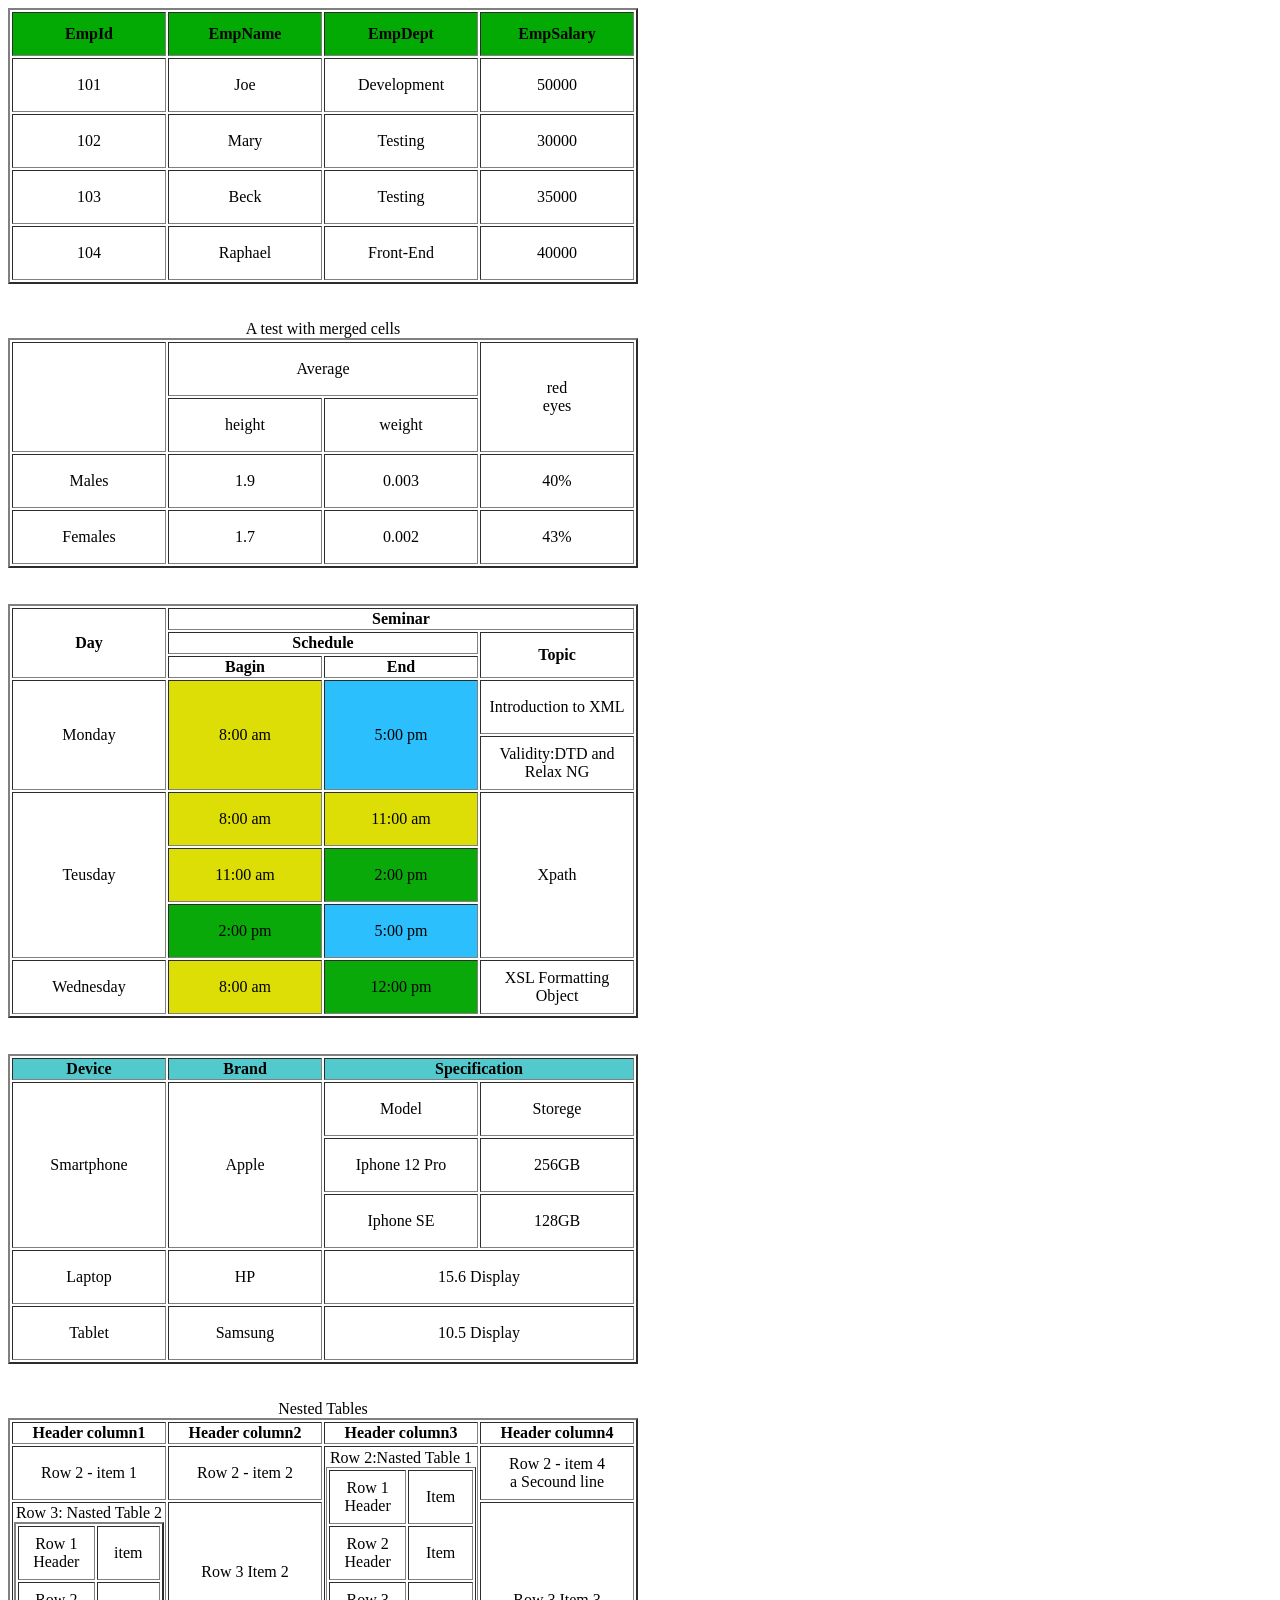
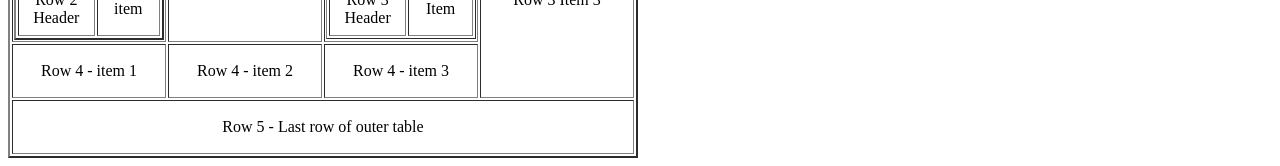
==== Table/page2.html @ d0a531d2 "First commit - My web projects" ====
<!doctype html>
<html lang="en">
  <head>
    <meta charset="UTF-8" />
    <meta name="viewport" content="width=device-width, initial-scale=1.0" />
    <title>Page 2</title>
    <link rel="stylesheet" href="style.css" />
  </head>
  <body>
    <table border="2" class="t1">
      <tr>
        <th>EmpId</th>
        <th>EmpName</th>
        <th>EmpDept</th>
        <th>EmpSalary</th>
      </tr>

      <tr>
        <td>101</td>
        <td>Joe</td>
        <td>Development</td>
        <td>50000</td>
      </tr>

      <tr>
        <td>102</td>
        <td>Mary</td>
        <td>Testing</td>
        <td>30000</td>
      </tr>

      <tr>
        <td>103</td>
        <td>Beck</td>
        <td>Testing</td>
        <td>35000</td>
      </tr>

      <tr>
        <td>104</td>
        <td>Raphael</td>
        <td>Front-End</td>
        <td>40000</td>
      </tr>
    </table>
    <br />
    <br />
    <table border="2" class="t2">
      <caption>
        A test with merged cells
      </caption>
      <tr>
        <td rowspan="2" class="emty-td"></td>
        <td colspan="2">Average</td>
        <td rowspan="2">red<br />eyes</td>
      </tr>

      <tr>
        <td>height</td>
        <td>weight</td>
      </tr>

      <tr>
        <td>Males</td>
        <td>1.9</td>
        <td>0.003</td>
        <td>40%</td>
      </tr>

      <tr>
        <td>Females</td>
        <td>1.7</td>
        <td>0.002</td>
        <td>43%</td>
      </tr>
    </table>
    <br />
    <br />
    <table border="2" class="t3">
      <tr>
        <th rowspan="3">Day</th>
        <th colspan="3">Seminar</th>
      </tr>

      <tr>
        <th colspan="2">Schedule</th>
        <th rowspan="2">Topic</th>
      </tr>

      <tr>
        <th>Bagin</th>
        <th>End</th>
      </tr>

      <tr>
        <td rowspan="2">Monday</td>
        <td class="morning-time" rowspan="2">8:00 am</td>
        <td class="evening-time" rowspan="2">5:00 pm</td>
        <td>Introduction to XML</td>
      </tr>

      <tr>
        <td>Validity:DTD and Relax NG</td>
      </tr>

      <tr>
        <td rowspan="3">Teusday</td>
        <td class="morning-time">8:00 am</td>
        <td class="morning-time">11:00 am</td>
        <td rowspan="3">Xpath</td>
      </tr>

      <tr>
        <td class="morning-time">11:00 am</td>
        <td class="lunch-time">2:00 pm</td>
      </tr>

      <tr>
        <td class="lunch-time">2:00 pm</td>
        <td class="evening-time">5:00 pm</td>
      </tr>

      <tr>
        <td>Wednesday</td>
        <td class="morning-time">8:00 am</td>
        <td class="lunch-time">12:00 pm</td>
        <td>XSL Formatting Object</td>
      </tr>
    </table>
    <br />
    <br />
    <table border="2" class="t4">
      <tr>
        <th class="info">Device</th>
        <th class="info">Brand</th>
        <th class="info" colspan="3">Specification</th>
      </tr>

      <tr>
        <td rowspan="3">Smartphone</td>
        <td rowspan="3">Apple</td>
        <td>Model</td>
        <td>Storege</td>
      </tr>

      <tr>
        <td>Iphone 12 Pro</td>
        <td>256GB</td>
      </tr>

      <tr>
        <td>Iphone SE</td>
        <td>128GB</td>
      </tr>

      <tr>
        <td>Laptop</td>
        <td>HP</td>
        <td colspan="2">15.6 Display</td>
      </tr>

      <tr>
        <td>Tablet</td>
        <td>Samsung</td>
        <td colspan="2">10.5 Display</td>
      </tr>
    </table>
    <br />
    <br />

    <table border="2" class="t5">
      <caption>
        Nested Tables
      </caption>
      <tr>
        <th>Header column1</th>
        <th>Header column2</th>
        <th>Header column3</th>
        <th>Header column4</th>
      </tr>

      <tr>
        <td>Row 2 - item 1</td>
        <td>Row 2 - item 2</td>
        <td rowspan="2">
          Row 2:Nasted Table 1 <br />
          <table border="1">
            <tr>
              <td>Row 1 Header</td>
              <td>Item</td>
            </tr>

            <tr>
              <td>Row 2 Header</td>
              <td>Item</td>
            </tr>

            <tr>
              <td>Row 3 Header</td>
              <td>Item</td>
            </tr>
          </table>
        </td>
        <td>
          Row 2 - item 4 <br />
          a Secound line
        </td>
      </tr>

      <tr>
        <td>
          Row 3: Nasted Table 2 <br />
          <table border="2">
            <tr>
              <td>Row 1 Header</td>
              <td>item</td>
            </tr>

            <tr>
              <td>Row 2 Header</td>
              <td>item</td>
            </tr>
          </table>
        </td>
        <td>Row 3 Item 2</td>
        <td rowspan="2">Row 3 Item 3</td>
      </tr>

      <tr>
        <td>Row 4 - item 1</td>
        <td>Row 4 - item 2</td>
        <td>Row 4 - item 3</td>
      </tr>

      <tr>
        <td colspan="4">Row 5 - Last row of outer table</td>
      </tr>
    </table>
  </body>
</html>
---- Table/style.css ----
.t1 th {
  background: rgb(3, 170, 3);
  height: 40px;
}

.t3 td,
.t4 td,
.t2 td,
.t1 td,
.t5 td {
  width: 150px;
  text-align: center;
  height: 50px;
}

.morning-time {
  background-color: rgb(222, 222, 7);
}

.evening-time {
  background-color: rgb(44, 191, 254);
}

.lunch-time {
  background-color: rgb(10, 169, 10);
}

.info {
  background-color: rgb(82, 201, 205);
}
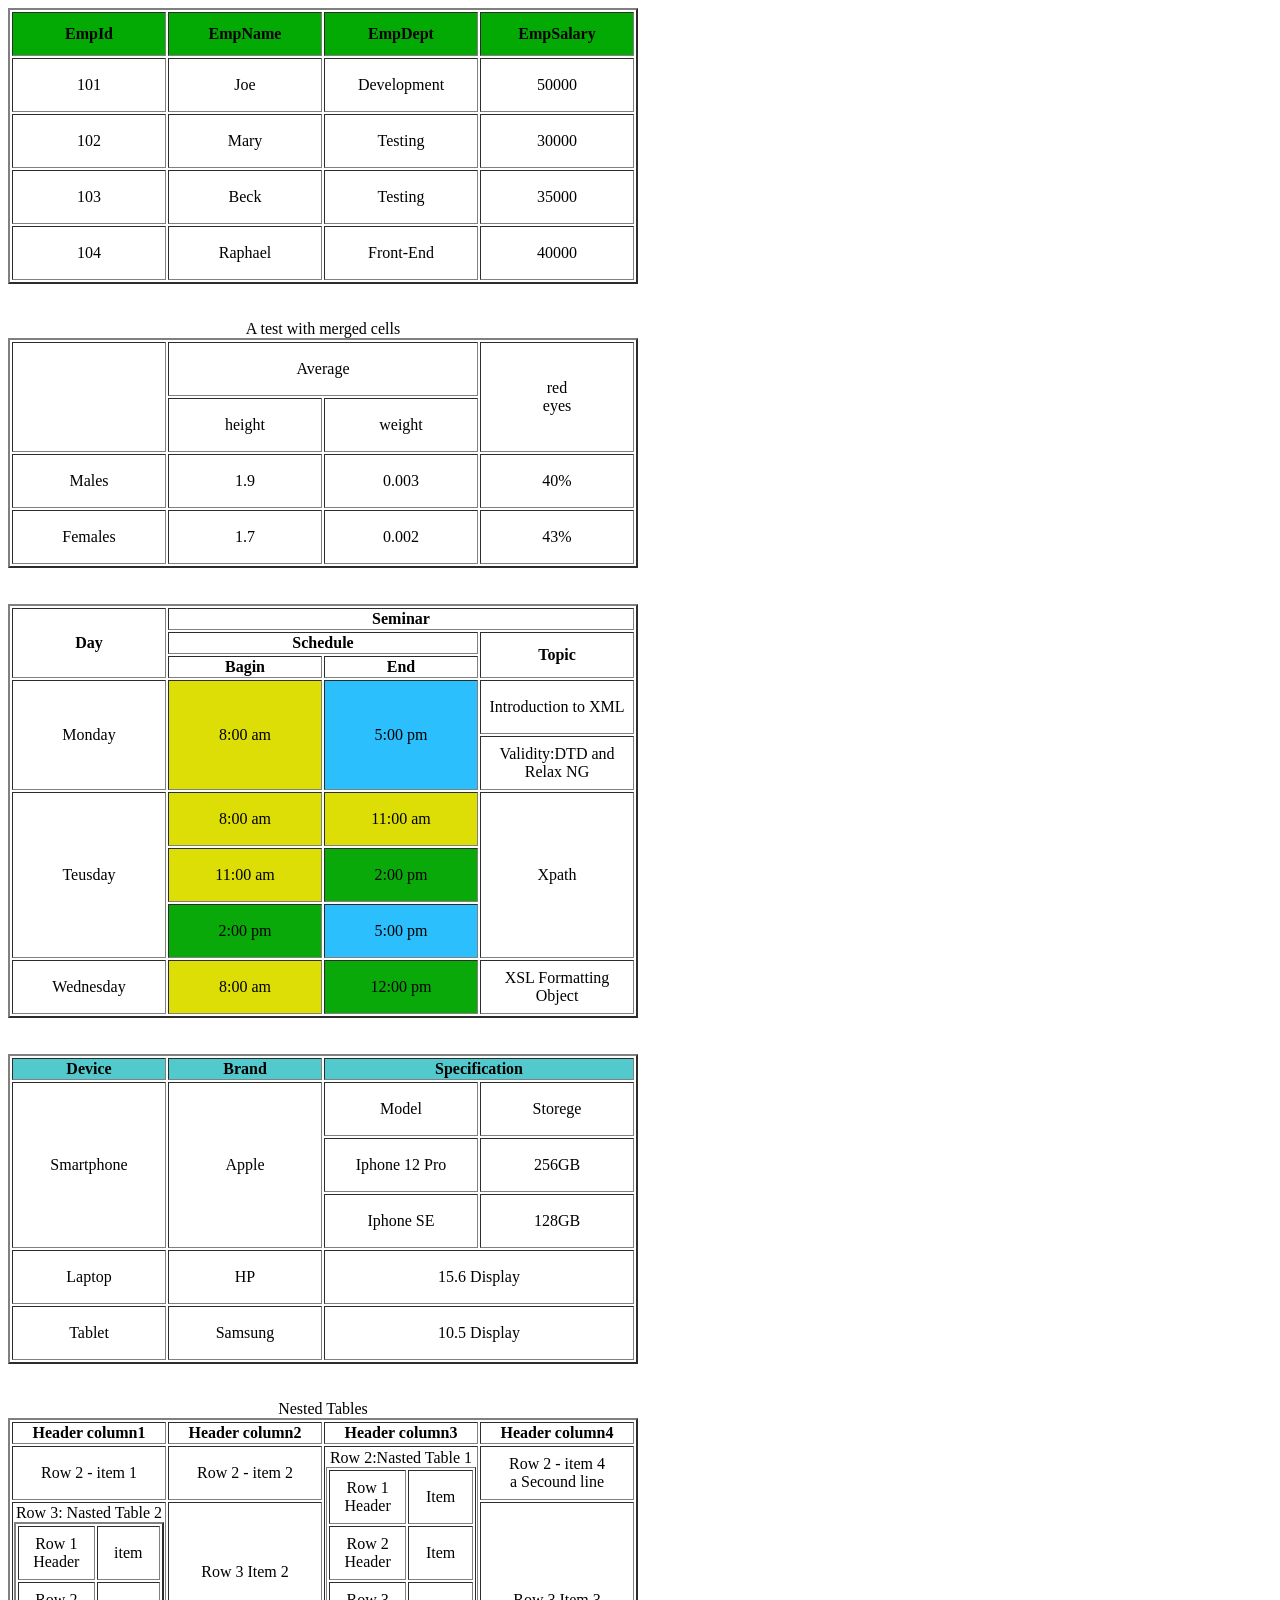
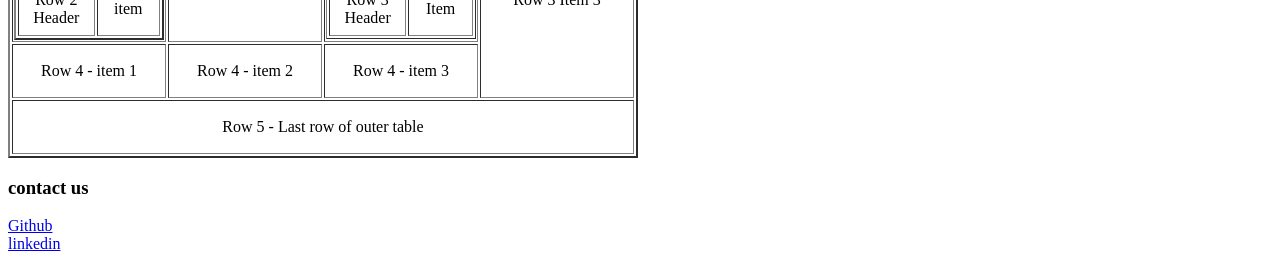
==== commit c3436667: "updated some files" ====
--- a/Table/page2.html
+++ b/Table/page2.html
@@ -236,5 +236,18 @@
         <td colspan="4">Row 5 - Last row of outer table</td>
       </tr>
     </table>
+
+    <div>
+      <h3>contact us</h3>
+      <span>
+        <a href="https://github.com/Raphael-Ash" target="_blank">Github</a>
+        <br />
+        <a
+          href="https://www.linkedin.com/in/raphael-ashbourne-149638434/"
+          arget="_blank"
+          >linkedin</a
+        >
+      </span>
+    </div>
   </body>
 </html>
